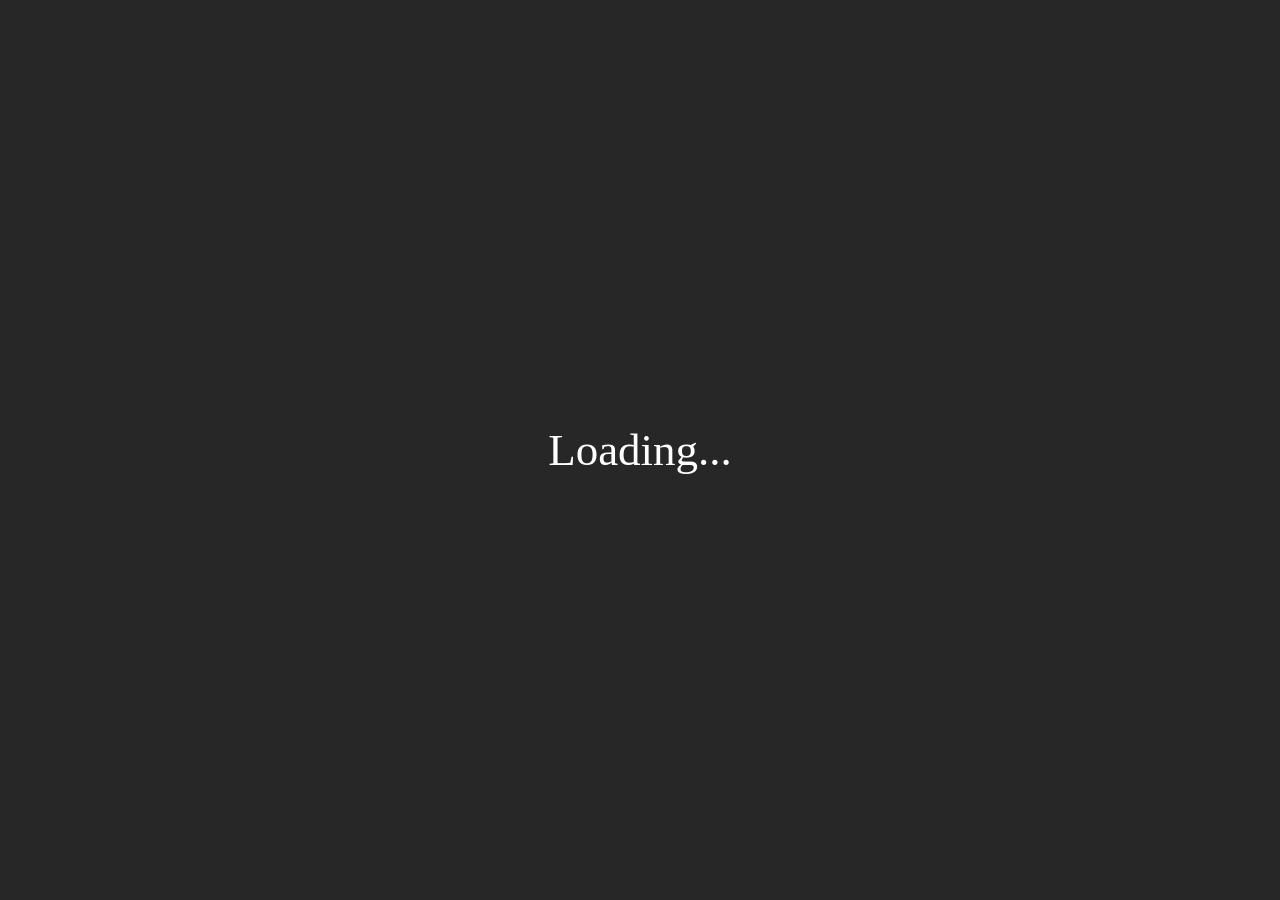
==== index.html @ 69ec9ff0 "16-02-2026 09:56" ====
<!doctype html><html lang="en"><head><meta charset="UTF-8"><meta name="viewport" content="width=device-width,initial-scale=1"><style>.loader.remove{display:none}.loader{z-index:99999;position:fixed;width:100dvw;height:100dvh;background-color:#272727;display:flex;justify-content:center;align-items:center}.loader>div{color:#fff;font-size:45px}</style><script type="module" src="/app/_index_head.js"></script><link rel="icon" href="/fav.png"><link href="/styles/index.css" rel="stylesheet"></head><body><div class="loader"><div><span>Loading</span><span>.</span><span>.</span><span>.</span></div></div><div id="root"><header><h1>Sarnor.GitHub.io <span>Online radio <i class="fa-solid fa-00"></i></span></h1></header><main><div class="radio-control-panel"></div><div class="tracks-wrapper"></div></main><footer>Footer</footer></div><script type="module" src="/app/index.js"></script></body></html>
---- styles/index.css ----
* {
    margin: 0;
    padding: 0;
    box-sizing: border-box;
}

html,
body {
    min-height: 100dvh;
    background-color: #272727;

    & #root {
        min-height: 100dvh;
        display: grid;
        grid-template-rows: auto 1fr auto;

        header {
            h1 {
                text-align: center;
                color: aliceblue;
                display: flex;
                flex-direction: column;
                align-items: center;
                justify-content: center;
                gap: 5px;

                span {
                    font-size: 15px;
                }
            }
        }

        main {
            position: relative;
            overflow: hidden;
            display: flex;
            flex-direction: column;
            justify-content: flex-end;



            & .radio-control-panel {

                min-height: 300px;
                border: 2px solid rgb(210, 5, 5);
                border-radius: 15px;
                margin: 0 15px 15px 15px;
            }

            & .tracks-wrapper {
                position: absolute;
                height: 40dvh;
                z-index: 888;
                background-color: rgb(255, 255, 255);
                top: 50%;
                left: 200%;
                overflow-y: scroll;
                overflow-x: hidden;
                display: flex;
                flex-direction: column;
                gap: 10px;
                transform: translate(-50%, -50%);
                transition: all .5s;
                display: flex;
                flex-direction: column;
                justify-content: flex-start;
                align-items: center;

                &.center {
                    left: 50%;
                }

                & .track {
                    background-color: #272727;
                    width: 250px;

                    display: flex;
                    align-items: flex-start;
                    gap: 15px;

                    span {
                        color: wheat;
                        font-family: sans-serif;

                        overflow: hidden;
                        margin: 5px;
                        padding: 2px;

                        &:first-child {
                            width: 60px;
                            text-align: right;
                        }

                        &:last-child {
                            white-space: nowrap;
                            text-overflow: ellipsis;
                            width: 180px;

                        }
                    }
                }
            }

        }

        footer {
            background-color: aliceblue;
        }
    }
}



@keyframes rotation {
    0% {
        opacity: 0;
    }

    50% {
        opacity: 1;
    }

    100% {
        opacity: 0;
    }
}




/*# sourceMappingURL=index.css.map*/
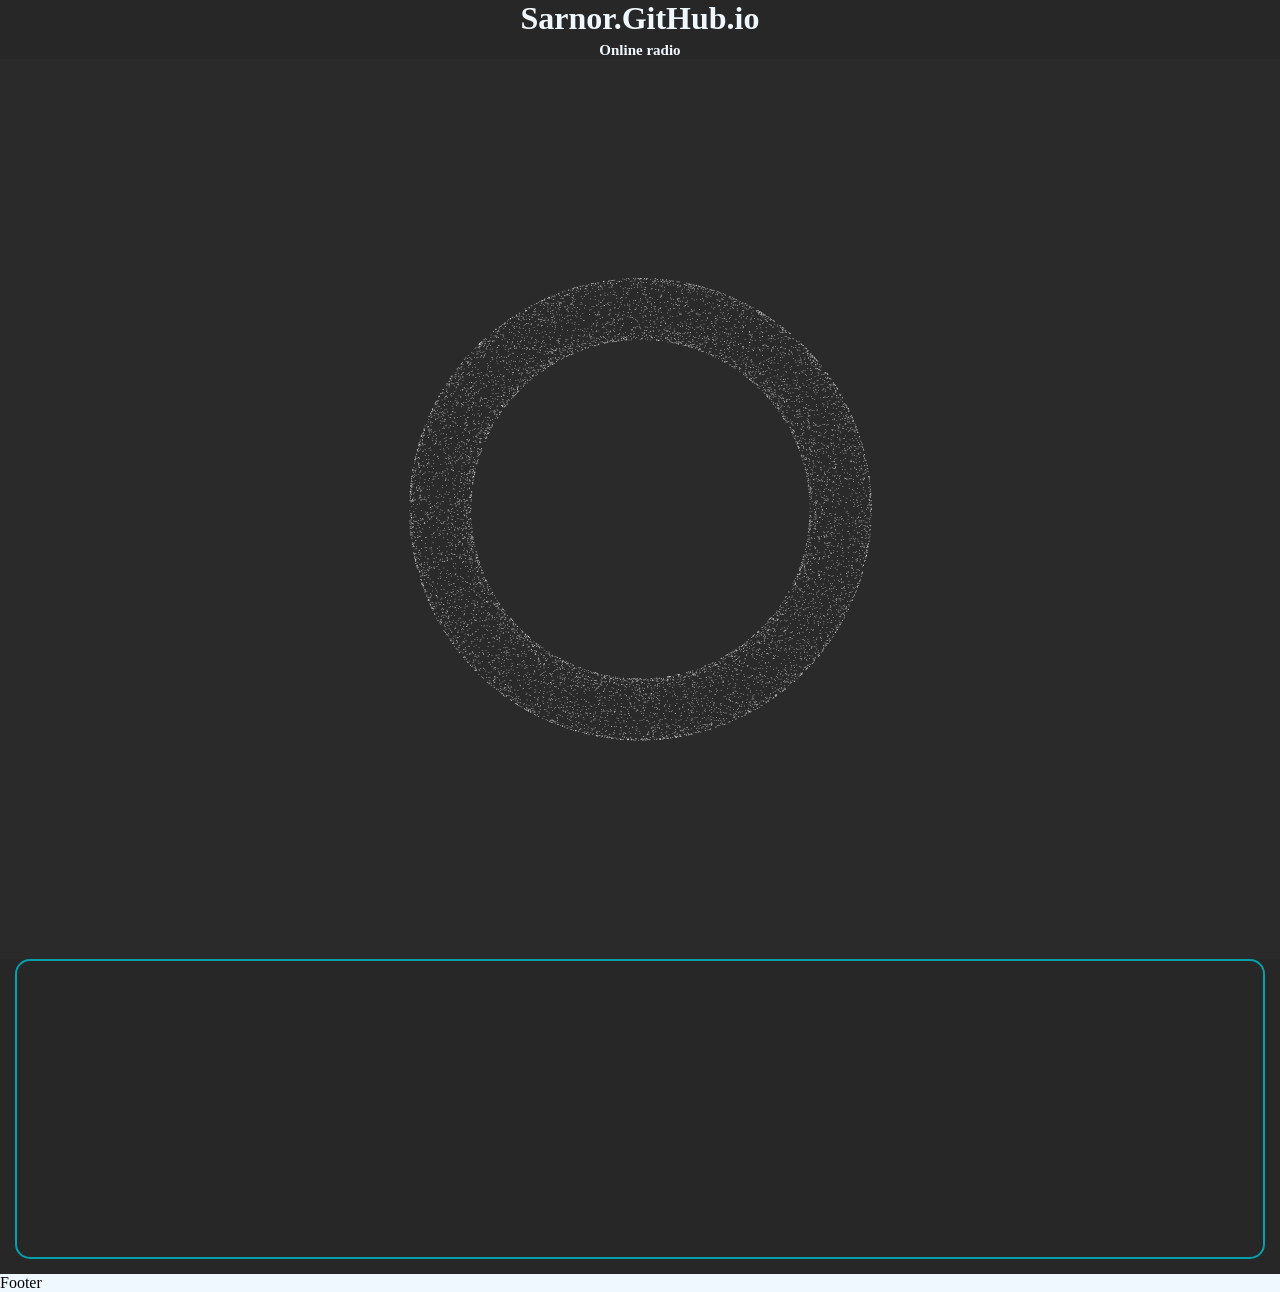
==== commit 72a02416: "17-02-2026 02:16" ====
--- a/index.html
+++ b/index.html
@@ -1 +1 @@
-<!doctype html><html lang="en"><head><meta charset="UTF-8"><meta name="viewport" content="width=device-width,initial-scale=1"><style>.loader.remove{display:none}.loader{z-index:99999;position:fixed;width:100dvw;height:100dvh;background-color:#272727;display:flex;justify-content:center;align-items:center}.loader>div{color:#fff;font-size:45px}</style><script type="module" src="/app/_index_head.js"></script><link rel="icon" href="/fav.png"><link href="/styles/index.css" rel="stylesheet"></head><body><div class="loader"><div><span>Loading</span><span>.</span><span>.</span><span>.</span></div></div><div id="root"><header><h1>Sarnor.GitHub.io <span>Online radio <i class="fa-solid fa-00"></i></span></h1></header><main><div class="radio-control-panel"></div><div class="tracks-wrapper"></div></main><footer>Footer</footer></div><script type="module" src="/app/index.js"></script></body></html>+<!doctype html><html lang="en"><head><meta charset="UTF-8"><meta name="viewport" content="width=device-width,initial-scale=1"><style>.loader.remove{display:none}.loader{z-index:99999;position:fixed;width:100dvw;height:100dvh;background-color:#272727;display:flex;justify-content:center;align-items:center}.loader>div{color:#fff;font-size:45px}</style><script type="module" src="/app/index_head.js"></script><link rel="icon" href="/fav.png"><link href="/styles/index.css" rel="stylesheet"></head><body><div class="loader"><div><span>Loading</span><span>.</span><span>.</span><span>.</span></div></div><div id="root"><header><h1>Sarnor.GitHub.io <span>Online radio</span></h1></header><main><canvas id="canvas"></canvas><div class="radio-control-panel"></div><div class="tracks-wrapper"></div></main><footer>Footer</footer></div><script type="module" src="/app/index.js"></script></body></html>
--- a/styles/index.css
+++ b/styles/index.css
@@ -37,29 +37,43 @@
             flex-direction: column;
             justify-content: flex-end;
 
+            canvas {
+                display: block;
+            }
 
+            & #box {
+                width: 200px;
+                height: 200px;
+                background: rgb(2, 164, 219);
+
+                &.green {
+                    background-color: green;
+                }
+
+                &.red {
+                    background-color: red;
+                }
+            }
 
             & .radio-control-panel {
-
                 min-height: 300px;
-                border: 2px solid rgb(210, 5, 5);
+                border: 2px solid rgb(5, 160, 171);
                 border-radius: 15px;
                 margin: 0 15px 15px 15px;
             }
 
             & .tracks-wrapper {
                 position: absolute;
-                height: 40dvh;
+                height: 90dvh;
+                max-width: 400px;
+                width: 50dvw;
                 z-index: 888;
-                background-color: rgb(255, 255, 255);
                 top: 50%;
                 left: 200%;
-                overflow-y: scroll;
+                overflow-y: auto;
                 overflow-x: hidden;
-                display: flex;
-                flex-direction: column;
                 gap: 10px;
-                transform: translate(-50%, -50%);
+                translate: -50% -50%;
                 transition: all .5s;
                 display: flex;
                 flex-direction: column;
@@ -73,7 +87,6 @@
                 & .track {
                     background-color: #272727;
                     width: 250px;
-
                     display: flex;
                     align-items: flex-start;
                     gap: 15px;
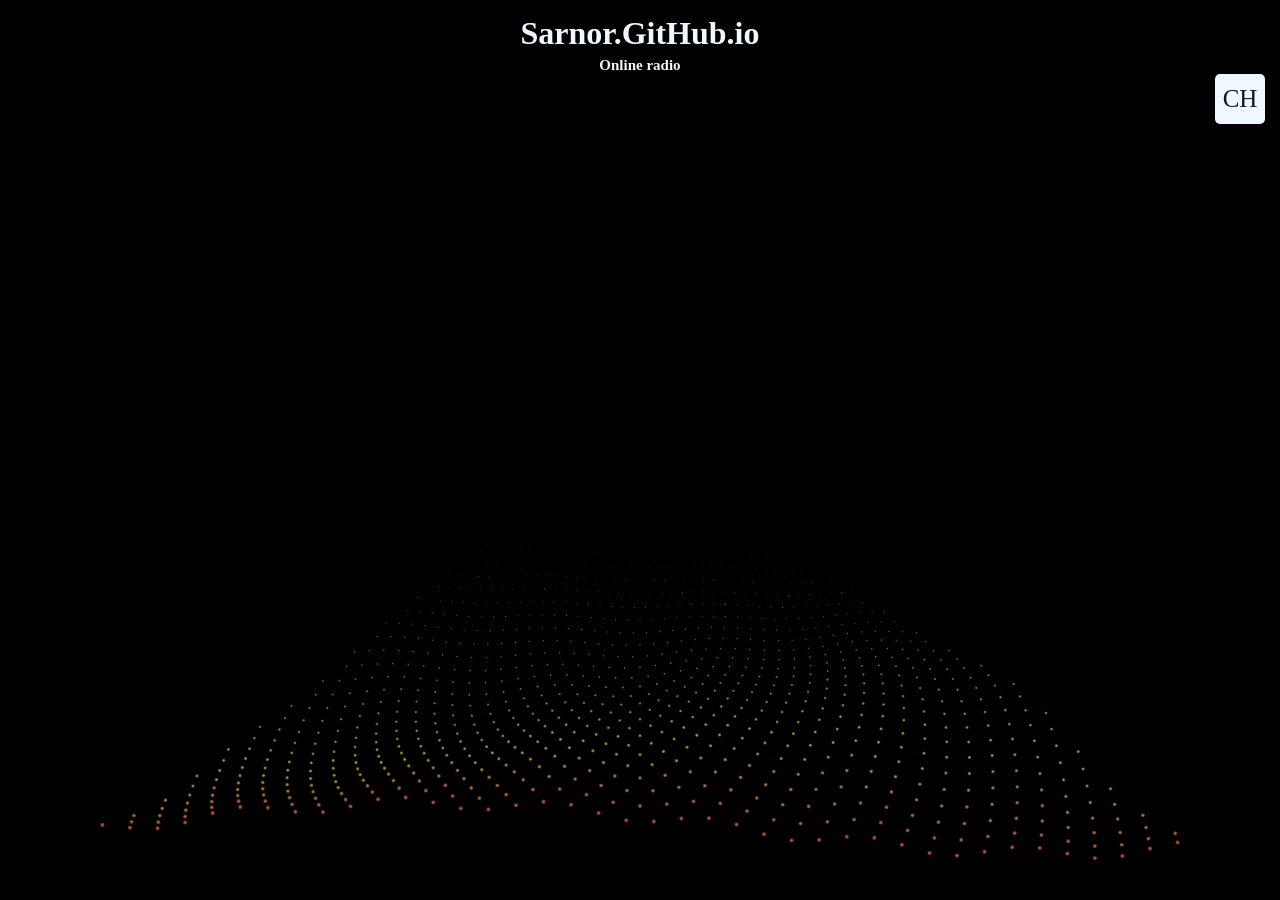
==== commit 446bde19: "20-02-2026 13:03" ====
--- a/index.html
+++ b/index.html
@@ -1 +1 @@
-<!doctype html><html lang="en"><head><meta charset="UTF-8"><meta name="viewport" content="width=device-width,initial-scale=1"><style>.loader.remove{display:none}.loader{z-index:99999;position:fixed;width:100dvw;height:100dvh;background-color:#272727;display:flex;justify-content:center;align-items:center}.loader>div{color:#fff;font-size:45px}</style><script type="module" src="/app/index_head.js"></script><link rel="icon" href="/fav.png"><link href="/styles/index.css" rel="stylesheet"></head><body><div class="loader"><div><span>Loading</span><span>.</span><span>.</span><span>.</span></div></div><div id="root"><header><h1>Sarnor.GitHub.io <span>Online radio</span></h1></header><main><canvas id="canvas"></canvas><div class="radio-control-panel"></div><div class="tracks-wrapper"></div></main><footer>Footer</footer></div><script type="module" src="/app/index.js"></script></body></html>+<!doctype html><html lang="en"><head><meta charset="UTF-8"><meta name="viewport" content="width=device-width,initial-scale=1"><style>.loader{z-index:99999;position:fixed;width:100dvw;height:100dvh;background-color:#272727;display:flex;justify-content:center;align-items:center}.loader>div{color:#fff;font-size:45px}</style><script type="module" src="/app/index_head.js"></script><link rel="icon" href="/fav.png"><link href="/styles/index.css" rel="stylesheet"></head><body><div class="loader"><div><span>Loading</span><span>.</span><span>.</span><span>.</span></div></div><canvas id="canvas"></canvas><div id="root"><header><h1>Sarnor.GitHub.io <span>Online radio</span></h1><div class="ch">CH</div></header><main><div class="tracks-wrapper"></div><div class="radio-control-panel"></div></main></div><script type="module" src="/app/index.js"></script></body></html>
--- a/styles/index.css
+++ b/styles/index.css
@@ -1,3 +1,4 @@
+@import url(https://fonts.googleapis.com/css2?family=Roboto:ital,wght@0,100..900;1,100..900&display=swap);
 * {
     margin: 0;
     padding: 0;
@@ -7,14 +8,45 @@
 html,
 body {
     min-height: 100dvh;
-    background-color: #272727;
+    max-width: 100dvw;
+    background-color: #000000;
+
+    canvas {
+        top: 0;
+        right: 0;
+        bottom: 0;
+        left: 0;
+        z-index: 80;
+        display: block;
+        position: fixed;
+        inset: 0;
+    }
 
     & #root {
         min-height: 100dvh;
         display: grid;
         grid-template-rows: auto 1fr auto;
+        z-index: 88;
+        position: relative;
 
         header {
+            padding: 15px;
+            display: flex;
+            flex-direction: column;
+
+            .ch {
+                align-self: flex-end;
+                background-color: aliceblue;
+                color: #0f172a;
+                font-size: 25px;
+                border-radius: 5px;
+                width: 50px;
+                height: 50px;
+                text-align: center;
+                align-content: center;
+                cursor: pointer;
+            }
+
             h1 {
                 text-align: center;
                 color: aliceblue;
@@ -31,110 +63,115 @@
         }
 
         main {
-            position: relative;
             overflow: hidden;
             display: flex;
             flex-direction: column;
             justify-content: flex-end;
 
-            canvas {
-                display: block;
-            }
-
-            & #box {
-                width: 200px;
-                height: 200px;
-                background: rgb(2, 164, 219);
-
-                &.green {
-                    background-color: green;
-                }
-
-                &.red {
-                    background-color: red;
-                }
-            }
-
             & .radio-control-panel {
+                position: fixed;
+                height: 100px;
+                width: 80vw;
                 min-height: 300px;
                 border: 2px solid rgb(5, 160, 171);
                 border-radius: 15px;
                 margin: 0 15px 15px 15px;
+                translate: -50%;
+                left: 50%;
+                bottom: -150%;
+                transition: bottom .8s;
+
+                &.show {
+                    bottom: 15px;
+                }
             }
 
             & .tracks-wrapper {
-                position: absolute;
+                position: fixed;
+                z-index: 888;
+                translate: -50% -50%;
+                top: 50%;
                 height: 90dvh;
-                max-width: 400px;
-                width: 50dvw;
-                z-index: 888;
-                top: 50%;
+                flex-wrap: wrap;
+                width: 90dvw;
                 left: 200%;
-                overflow-y: auto;
-                overflow-x: hidden;
+                overflow-y: hidden;
+                overflow-x: auto;
                 gap: 10px;
-                translate: -50% -50%;
                 transition: all .5s;
                 display: flex;
                 flex-direction: column;
                 justify-content: flex-start;
                 align-items: center;
 
-                &.center {
+                &.show {
                     left: 50%;
                 }
 
                 & .track {
-                    background-color: #272727;
-                    width: 250px;
+                    background: linear-gradient(160deg,
+                            #111827,
+                            #44213a,
+                            #0f172a);
+
+
+                    border-radius: 5%;
+                    height: 150px;
+                    width: 350px;
                     display: flex;
-                    align-items: flex-start;
+
+                    flex-direction: column;
+
                     gap: 15px;
 
                     span {
                         color: wheat;
                         font-family: sans-serif;
-
                         overflow: hidden;
                         margin: 5px;
                         padding: 2px;
+                        --main-pass-color: rgb(72, 255, 0);
 
                         &:first-child {
                             width: 60px;
+                            height: 60px;
+                            border-radius: 50%;
                             text-align: right;
+                            align-self: self-start;
+                            text-align: center;
+                            align-content: center;
+                            position: relative;
+
+
+                            &::after {
+                                position: absolute;
+                                content: "";
+                                width: 100px;
+                                height: 19px;
+                                background-color: var(--main-pass-color);
+                                bottom: 0px;
+                                left: 0;
+                            }
                         }
 
                         &:last-child {
+                            align-self: center;
                             white-space: nowrap;
                             text-overflow: ellipsis;
                             width: 180px;
-
+                            text-align: center;
+                            color: var(--main-pass-color);
+                            font-family: "Roboto", sans-serif;
+                            font-optical-sizing: auto;
+                            font-weight: 200;
+                            font-style: normal;
+                            font-variation-settings:
+                                "wdth" 100;
                         }
                     }
                 }
             }
-
         }
-
-        footer {
-            background-color: aliceblue;
-        }
-    }
-}
-
-
-
-@keyframes rotation {
-    0% {
-        opacity: 0;
-    }
-
-    50% {
-        opacity: 1;
-    }
-
-    100% {
-        opacity: 0;
     }
 }
 
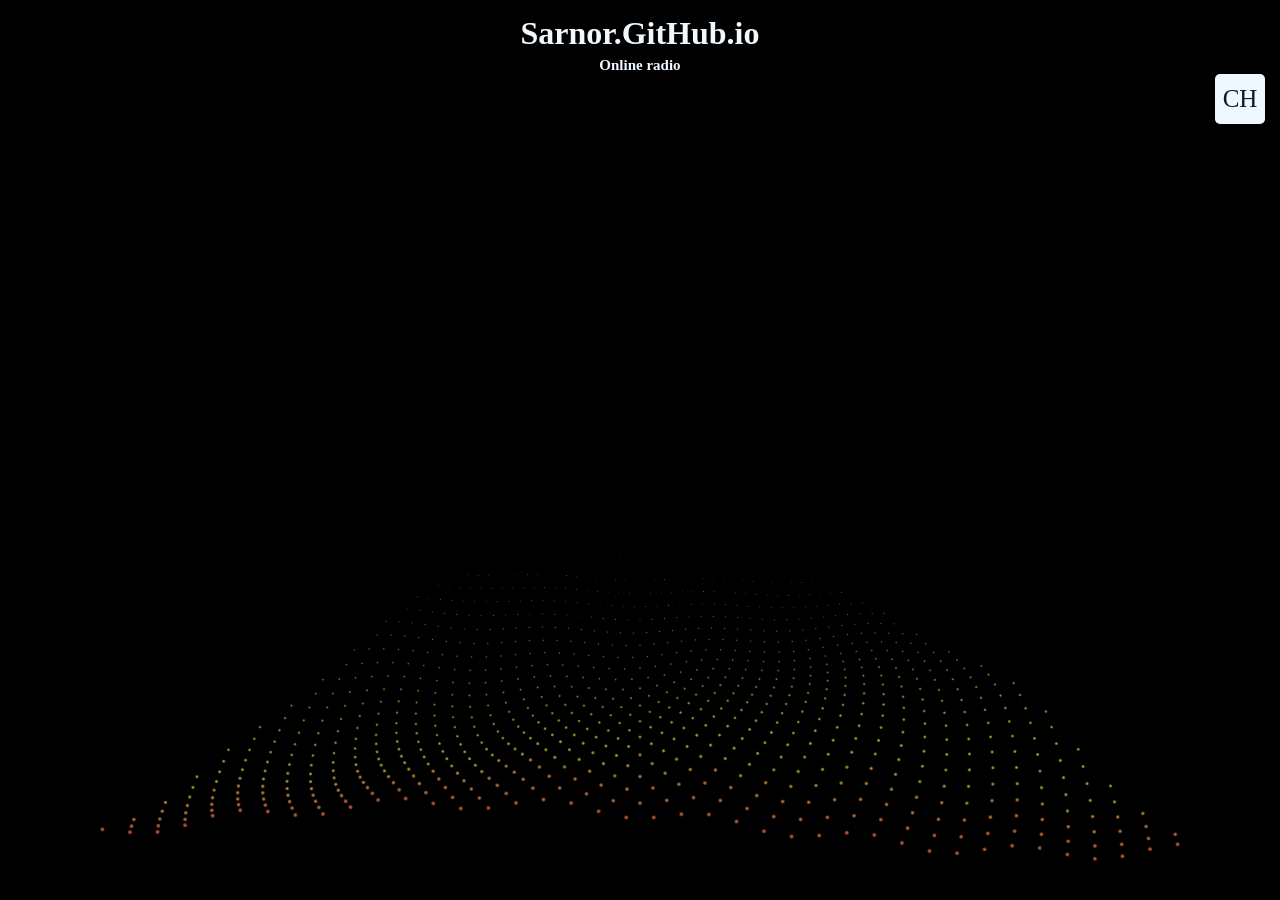
==== commit 3ea647bf: "20-02-2026 20:48" ====
--- a/index.html
+++ b/index.html
@@ -1 +1 @@
-<!doctype html><html lang="en"><head><meta charset="UTF-8"><meta name="viewport" content="width=device-width,initial-scale=1"><style>.loader{z-index:99999;position:fixed;width:100dvw;height:100dvh;background-color:#272727;display:flex;justify-content:center;align-items:center}.loader>div{color:#fff;font-size:45px}</style><script type="module" src="/app/index_head.js"></script><link rel="icon" href="/fav.png"><link href="/styles/index.css" rel="stylesheet"></head><body><div class="loader"><div><span>Loading</span><span>.</span><span>.</span><span>.</span></div></div><canvas id="canvas"></canvas><div id="root"><header><h1>Sarnor.GitHub.io <span>Online radio</span></h1><div class="ch">CH</div></header><main><div class="tracks-wrapper"></div><div class="radio-control-panel"></div></main></div><script type="module" src="/app/index.js"></script></body></html>+<!doctype html><html lang="en"><head><meta charset="UTF-8"><meta name="viewport" content="width=device-width,initial-scale=1"><style>.loader{z-index:9999;position:fixed;width:100dvw;height:100dvh;background-color:#272727;display:flex;justify-content:center;align-items:center}.loader>div{color:#fff;font-size:45px}</style><script type="module" src="/app/index_head.js"></script><link rel="icon" href="/fav.png"><link href="/styles/index.css" rel="stylesheet"></head><body><div class="pause-element"><span><i class="fa-regular fa-pause"></i></span></div><div class="loader"><div><span>Loading</span><span>.</span><span>.</span><span>.</span></div></div><canvas id="canvas"></canvas><div id="root"><header><h1>Sarnor.GitHub.io <span>Online radio</span></h1><div class="ch">CH</div></header><main><div class="tracks-wrapper"></div><div class="radio-control-panel"></div></main></div><script type="module" src="/app/index.js"></script></body></html>
--- a/styles/index.css
+++ b/styles/index.css
@@ -3,6 +3,46 @@
     margin: 0;
     padding: 0;
     box-sizing: border-box;
+}
+
+.pause-element {
+    position: fixed;
+    height: 100dvh;
+    width: 100dvw;
+    background-color: #00000055;
+    z-index: 0;
+    display: flex;
+    top: 0;
+    left: 0;
+    bottom: 0;
+    right: 0;
+    justify-content: center;
+    align-items: center;
+    opacity: 0;
+    transition: all 0.5s;
+
+    span {
+        width: 100px;
+        height: 100px;
+        border-radius: 50%;
+        border: 5px solid white;
+        color: aliceblue;
+        display: flex;
+        justify-content: center;
+        align-items: center;
+        overflow: hidden;
+
+        svg {
+            font-size: 55px;
+            color: aliceblue;
+            font-weight: 900;
+        }
+    }
+
+    &.show {
+        opacity: 1;
+        z-index: 9999;
+    }
 }
 
 html,
@@ -113,24 +153,24 @@
                             #111827,
                             #44213a,
                             #0f172a);
-
-
                     border-radius: 5%;
                     height: 150px;
                     width: 350px;
                     display: flex;
-
                     flex-direction: column;
-
                     gap: 15px;
 
                     span {
+                        cursor: pointer;
                         color: wheat;
                         font-family: sans-serif;
                         overflow: hidden;
                         margin: 5px;
                         padding: 2px;
                         --main-pass-color: rgb(72, 255, 0);
+                        width: 300px;
+                        background-color: #00000099;
+                        padding: 10px;
 
                         &:first-child {
                             width: 60px;
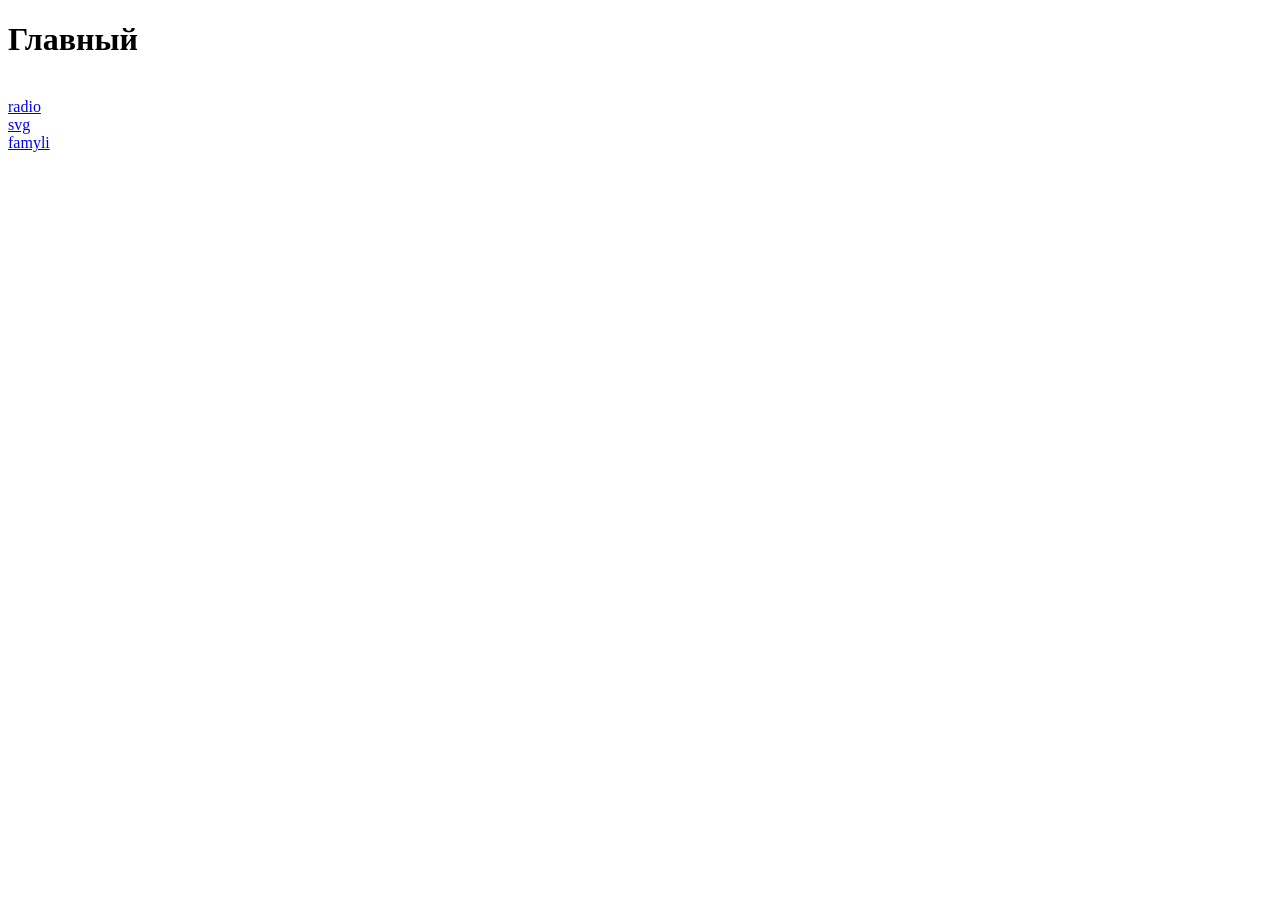
==== commit 5f36499c: "08-10-2026 14:33" ====
--- a/index.html
+++ b/index.html
@@ -1 +1,23 @@
-<!doctype html><html lang="en"><head><meta charset="UTF-8"><meta name="viewport" content="width=device-width,initial-scale=1"><style>.loader{z-index:9999;position:fixed;width:100dvw;height:100dvh;background-color:#272727;display:flex;justify-content:center;align-items:center}.loader>div{color:#fff;font-size:45px}</style><script type="module" src="/app/index_head.js"></script><link rel="icon" href="/fav.png"><link href="/styles/index.css" rel="stylesheet"></head><body><div class="pause-element"><span><i class="fa-regular fa-pause"></i></span></div><div class="loader"><div><span>Loading</span><span>.</span><span>.</span><span>.</span></div></div><canvas id="canvas"></canvas><div id="root"><header><h1>Sarnor.GitHub.io <span>Online radio</span></h1><div class="ch">CH</div></header><main><div class="tracks-wrapper"></div><div class="radio-control-panel"></div></main></div><script type="module" src="/app/index.js"></script></body></html>+<!DOCTYPE html>
+<html lang="en">
+
+<head>
+    <meta charset="UTF-8">
+    <meta name="viewport" content="width=device-width, initial-scale=1.0">
+    <title>Document</title>
+</head>
+
+<body>
+    <h1>
+        Главный
+    </h1>
+    <br>
+    <a href="https://sarnor.github.io/radio">radio</a>
+    <br>
+    <a href="https://sarnor.github.io/svg-simulator">svg</a>
+    <br>
+    <a href="https://sarnor.github.io/family">famyli</a>
+    <br>
+</body>
+
+</html>
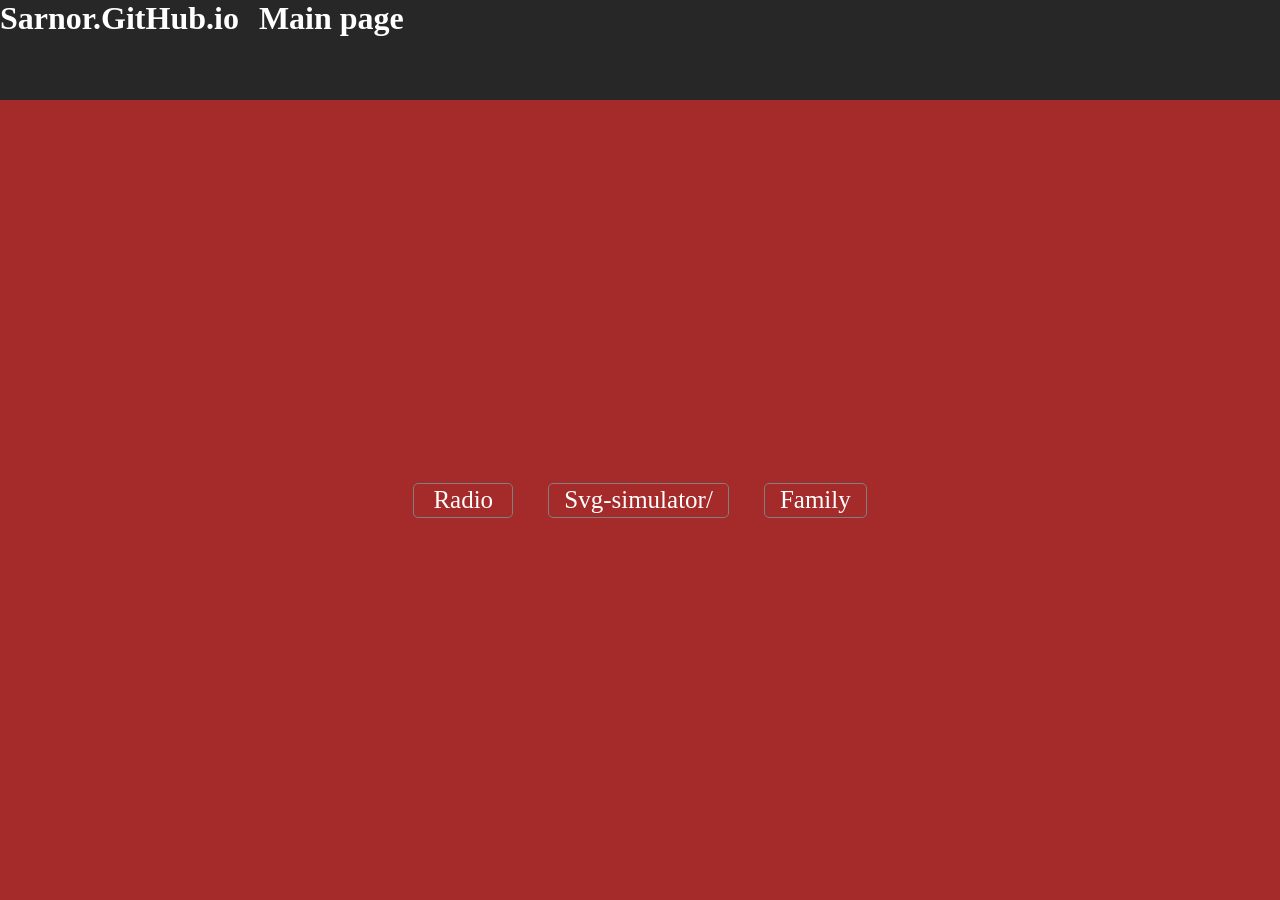
==== commit b6d3a6d8: "11-10-2026 09:44" ====
--- a/index.html
+++ b/index.html
@@ -1,23 +1 @@
-<!DOCTYPE html>
-<html lang="en">
-
-<head>
-    <meta charset="UTF-8">
-    <meta name="viewport" content="width=device-width, initial-scale=1.0">
-    <title>Document</title>
-</head>
-
-<body>
-    <h1>
-        Главный
-    </h1>
-    <br>
-    <a href="https://sarnor.github.io/radio">radio</a>
-    <br>
-    <a href="https://sarnor.github.io/svg-simulator">svg</a>
-    <br>
-    <a href="https://sarnor.github.io/family">famyli</a>
-    <br>
-</body>
-
-</html>+<!doctype html><html lang="en" class="ns"><head><meta charset="UTF-8"><meta name="viewport" content="width=device-width,initial-scale=2"><script type="module" src="/app/index_head.js"></script><link rel="icon" href="/fav.png"><link href="/styles/index.css" rel="stylesheet"></head><body><div id="root"><header><h1>Sarnor.GitHub.io <span>Main page</span></h1></header><main><div><a href="https://sarnor.github.io/radio/">Radio</a> <a href="https://sarnor.github.io/svg-simulator/">Svg-simulator/</a> <a href="https://sarnor.github.io/family/">Family</a></div></main></div><script type="module" src="/app/index.js"></script></body></html>
--- a/styles/index.css
+++ b/styles/index.css
@@ -0,0 +1,85 @@
+:root {
+    --mainBackgroundColor: #272727;
+    --mainTextColor: #ffffff
+}
+
+.ns {
+    -webkit-touch-callout: none;
+    -webkit-user-select: none;
+    -khtml-user-select: none;
+    -moz-user-select: none;
+    -ms-user-select: none;
+    user-select: none;
+}
+
+.s {
+    -webkit-touch-callout: text;
+    -webkit-user-select: text;
+    -khtml-user-select: text;
+    -moz-user-select: text;
+    -ms-user-select: text;
+    user-select: text;
+}
+* {
+    margin: 0;
+    padding: 0;
+    box-sizing: border-box;
+}
+
+
+html,
+body {
+    min-height: 100dvh;
+    max-width: 100dvw;
+    background-color: var(--mainBackgroundColor);
+    color: var(--mainTextColor);
+
+    & #root {
+        min-height: 100dvh;
+        display: grid;
+        grid-template-columns: 1fr;
+        grid-template-rows: 100px 1fr;
+
+        header {
+            h1 {
+                display: flex;
+                gap: 20px;
+            }
+        }
+
+        main {
+            background-color: brown;
+            display: flex;
+            justify-content: center;
+            align-items: center;
+            gap: 30px;
+
+            div {
+                display: flex;
+                justify-content: center;
+                align-items: center;
+                gap: 35px;
+
+                a {
+                    display: flex;
+                    justify-content: center;
+                    align-items: center;
+                    min-width: 100px;
+
+                    height: 35px;
+                    border: 1px solid grey;
+                    border-radius: 5px;
+                    padding: 5px 15px;
+                    text-decoration: none;
+                    color: white;
+                    font-size: 25px;
+                }
+            }
+        }
+    }
+}
+
+
+
+
+/*# sourceMappingURL=index.css.map*/
